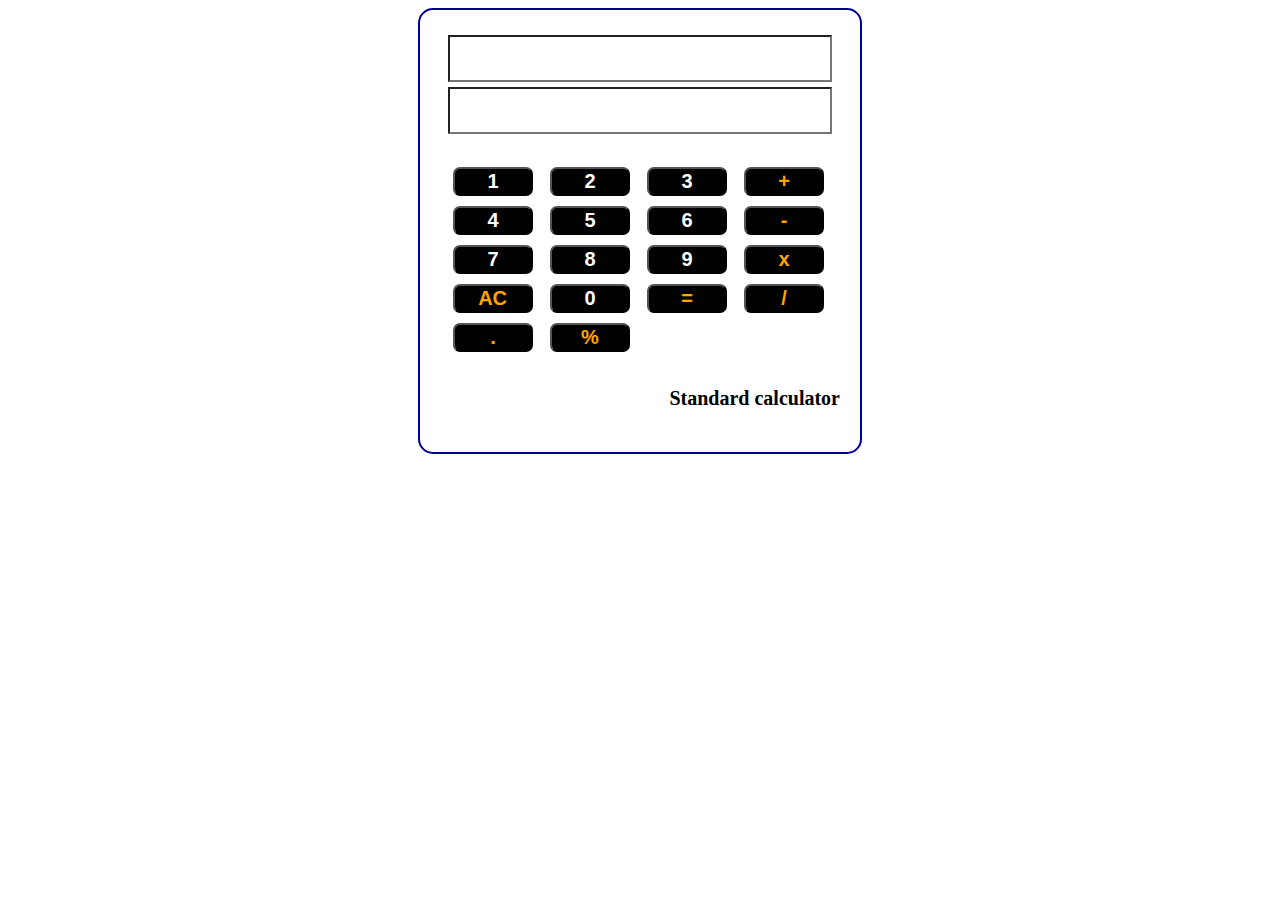
==== index.html @ 057d6f47 "Initial commit in keyevent-development" ====
<!DOCTYPE html>
<html>
    <head>
        <title> caluculator</title>
        <link rel="stylesheet" href="css/design.css"></link>
        <script src="JS/calculator.js"></script>
    </head>
    <body>
        <div id='calc-contain'>

            <input type="text" id="expression" name="expression" onkeydown="calculate()" />
            <input type="text" id="answer" name="answer" />
            <br>
            
            <input type="button" id="one" value=" 1 " style="color:white" onclick="" />
            <input type="button" id="two" value=" 2 " style="color:white" onclick="" />
            <input type="button" id="three" value=" 3 " style="color:white" onclick="" />
            <input type="button" id="plus" value=" + " style="color:orange" onclick="" />
            <br/>
            
            <input type="button" id="four" value=" 4 " style="color:white" onclick="" />
            <input type="button" id="five" value=" 5 " style="color:white" onclick="" />
            <input type="button" id="six" value=" 6 " style="color:white" onclick="" />
            <input type="button" id="minus" value=" - " style="color:orange" onclick="" />
            </br>
          
            <input type="button" id="seven" value=" 7 " style="color:white" onclick="" />
            <input type="button" id="eight" value=" 8 " style="color:white" onclick="" />
            <input type="button" id="nine" value=" 9 " style="color:white" onclick="" />
            <input type="button" id="mul" value=" x " style="color:orange" onclick="" />
            </br>
        
            <input type="button" id="clear" value=" AC " style="color:orange" onclick="" />
            <input type="button" id="zero" value=" 0 " style="color:white" onclick="" />
            <input type="button" id="equals" value=" = " style="color:orange" onclick="" />
            <input type="button" id="divison" value=" / " style="color:orange" onclick="" />
            </br>
        
            <input type="button" id="clear" value=" . " style="color:orange" onclick="" />
            <input type="button" id="clear" value=" % " style="color:orange" onclick="" />
            
            <br/>
          <div id="agh">
            <p>Standard calculator</p>
          </div>
        </div>
        
    </body>
</html>
---- css/design.css ----
#calc-contain{
  position: relative;
  width: 400px;
  border: 2px solid #000099;
  border-radius: 15px;
  margin: 0px auto;
  padding: 20px 20px 100px 20px;
}
#agh{
  position: relative;
  float: right;
  margin-top: 15px;
}
#agh p{
  font-size: 20px;
  font-family: cursive;
  font-weight: 900;
}
input[type=button] {
  background:black;
  width: 20%;
  font-size: 20px;
  font-weight: 900;
  border-radius: 7px;
  margin-left: 13px;
  margin-top: 10px;
}
input[type=button]:active {
  background-color: #3e8e41;
  box-shadow: 0 5px #666;
  transform: translateY(4px);
}
input[type=button]:hover {
  background-color: #003300;
  color: white;
}

input[type = text] {
  position: relative;
  display: block;
  width: 90%;
  margin: 5px auto;
  font-size: 20px;
  padding: 10px;
  box-shadow: 4px 0px 12px white inset;
}
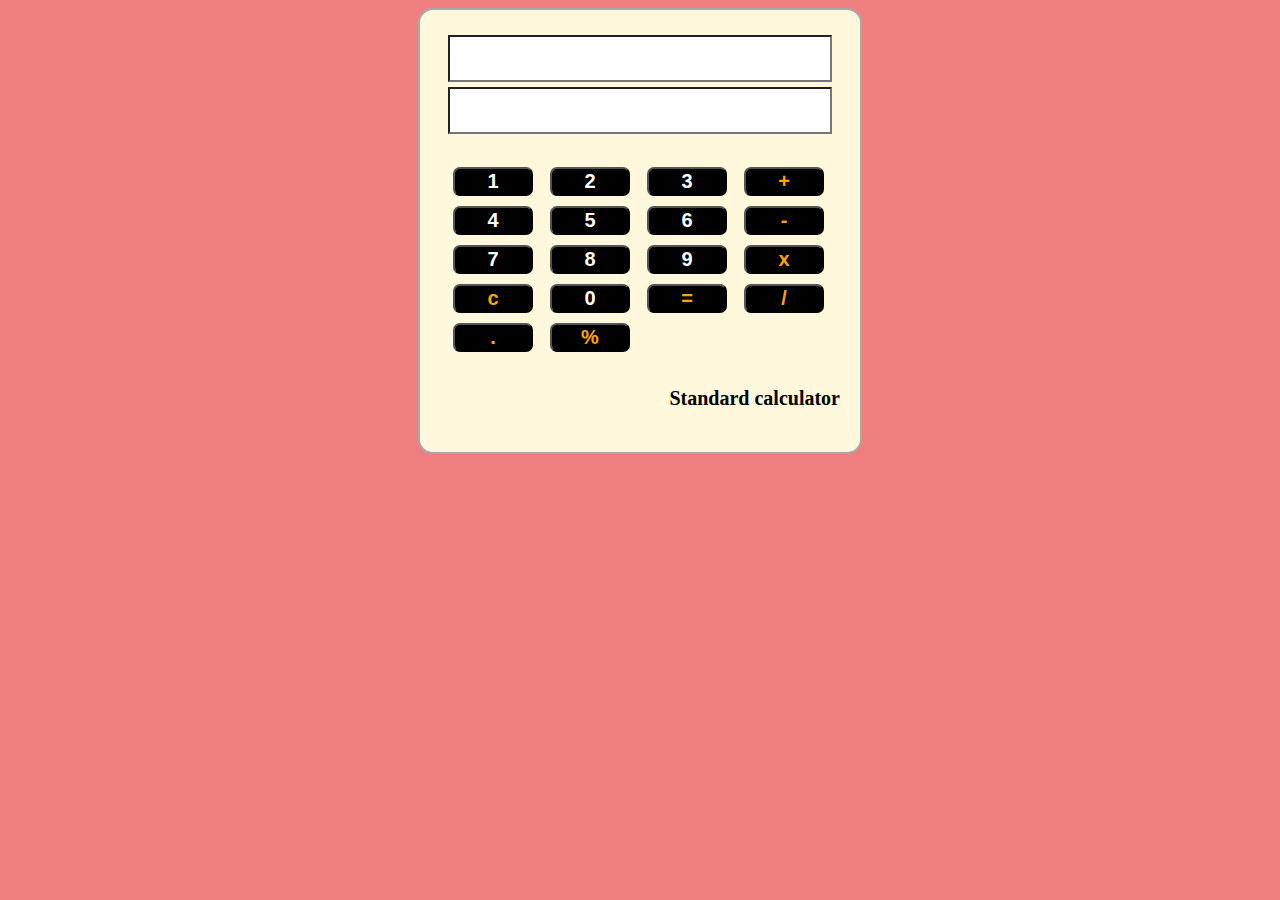
==== commit 9ccb6fa4: "Merge branch 'UI-Development' into keyEvent-development" ====
--- a/index.html
+++ b/index.html
@@ -12,30 +12,30 @@
             <input type="text" id="answer" name="answer" />
             <br>
             
-            <input type="button" id="one" value=" 1 " style="color:white" onclick="" />
-            <input type="button" id="two" value=" 2 " style="color:white" onclick="" />
-            <input type="button" id="three" value=" 3 " style="color:white" onclick="" />
-            <input type="button" id="plus" value=" + " style="color:orange" onclick="" />
+            <input type="button" id="one" value=" 1 " style="color:white" onclick="displayInput(1)" />
+            <input type="button" id="two" value=" 2 " style="color:white" onclick="displayInput(2)" />
+            <input type="button" id="three" value=" 3 " style="color:white" onclick="displayInput(3)" />
+            <input type="button" id="plus" value=" + " style="color:orange" onclick="add()" />
             <br/>
             
-            <input type="button" id="four" value=" 4 " style="color:white" onclick="" />
-            <input type="button" id="five" value=" 5 " style="color:white" onclick="" />
-            <input type="button" id="six" value=" 6 " style="color:white" onclick="" />
-            <input type="button" id="minus" value=" - " style="color:orange" onclick="" />
+            <input type="button" id="four" value=" 4 " style="color:white" onclick="displayInput(4)" />
+            <input type="button" id="five" value=" 5 " style="color:white" onclick="displayInput(5)" />
+            <input type="button" id="six" value=" 6 " style="color:white" onclick="displayInput(6)" />
+            <input type="button" id="minus" value=" - " style="color:orange" onclick="subtract()" />
             </br>
           
-            <input type="button" id="seven" value=" 7 " style="color:white" onclick="" />
-            <input type="button" id="eight" value=" 8 " style="color:white" onclick="" />
-            <input type="button" id="nine" value=" 9 " style="color:white" onclick="" />
-            <input type="button" id="mul" value=" x " style="color:orange" onclick="" />
+            <input type="button" id="seven" value=" 7 " style="color:white" onclick="displayInput(7)" />
+            <input type="button" id="eight" value=" 8 " style="color:white" onclick="displayInput(8)" />
+            <input type="button" id="nine" value=" 9 " style="color:white" onclick="displayInput(9)" />
+            <input type="button" id="mul" value=" x " style="color:orange" onclick="multiply()" />
             </br>
         
-            <input type="button" id="clear" value=" AC " style="color:orange" onclick="" />
-            <input type="button" id="zero" value=" 0 " style="color:white" onclick="" />
-            <input type="button" id="equals" value=" = " style="color:orange" onclick="" />
-            <input type="button" id="divison" value=" / " style="color:orange" onclick="" />
+            <input type="button" id="clear" value=" c " style="color:orange" onclick="clearinputbox()" />
+            <input type="button" id="zero" value=" 0 " style="color:white" onclick="displayInput(0)" />
+            <input type="button" id="equals" value=" = " style="color:orange" onclick="displayResult()" />
+            <input type="button" id="divison" value=" / " style="color:orange" onclick="divide()" />
             </br>
-        
+            
             <input type="button" id="clear" value=" . " style="color:orange" onclick="" />
             <input type="button" id="clear" value=" % " style="color:orange" onclick="" />
             
--- a/css/design.css
+++ b/css/design.css
@@ -1,11 +1,15 @@
+
+
+body {background-color:lightcoral;}
 
 #calc-contain{
   position: relative;
   width: 400px;
-  border: 2px solid #000099;
+  border: 2px solid darkgray;
   border-radius: 15px;
   margin: 0px auto;
   padding: 20px 20px 100px 20px;
+  background-color:cornsilk;
 }
 #agh{
   position: relative;
